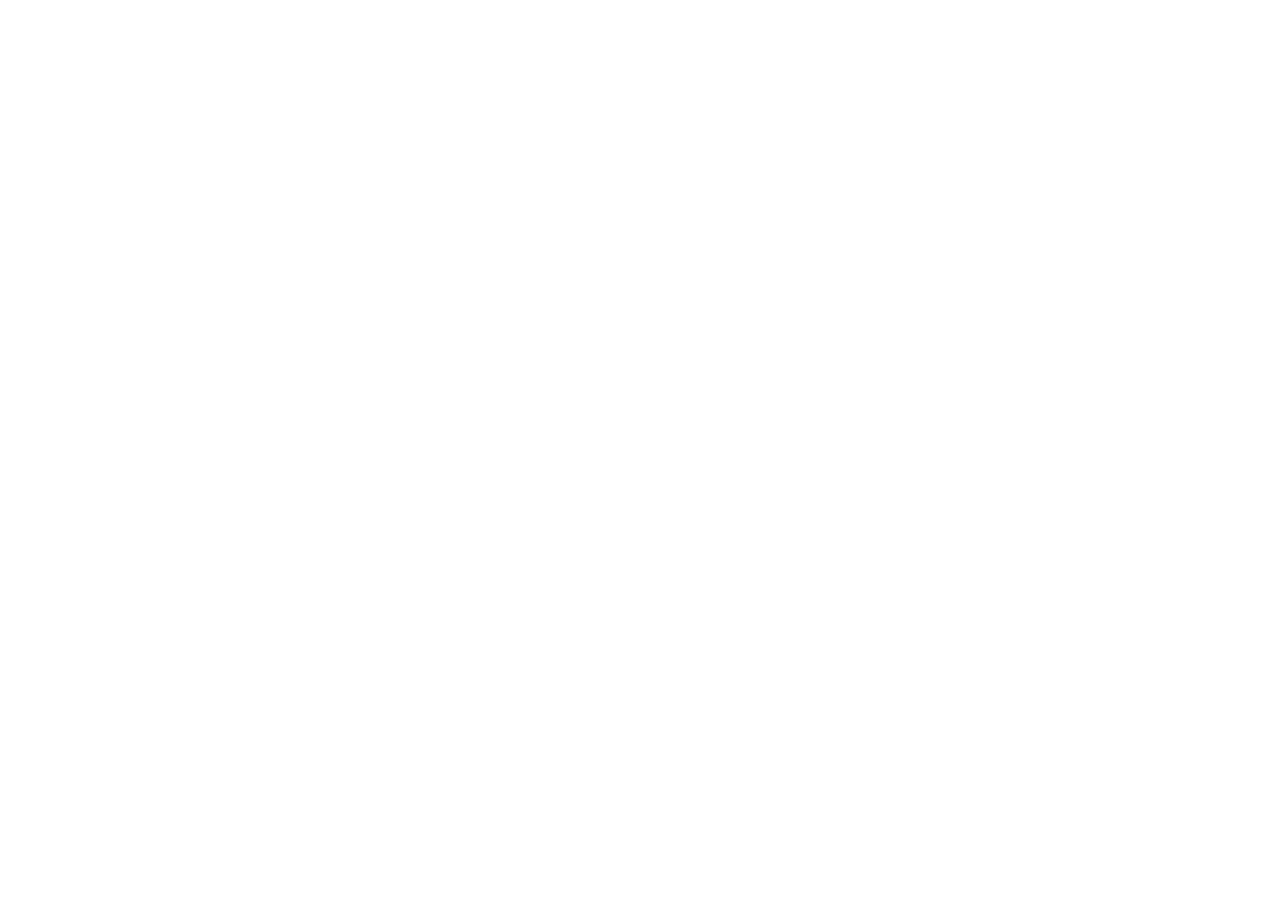
==== index.html @ 1e66e176 "Add files via upload" ====
<!DOCTYPE html>
<html lang="en">
<head>
    <meta charset="UTF-8">
    <meta name="viewport" content="width=device-width, initial-scale=1.0">
    <title>Document</title>
</head>
<body>
    
</body>
</html>
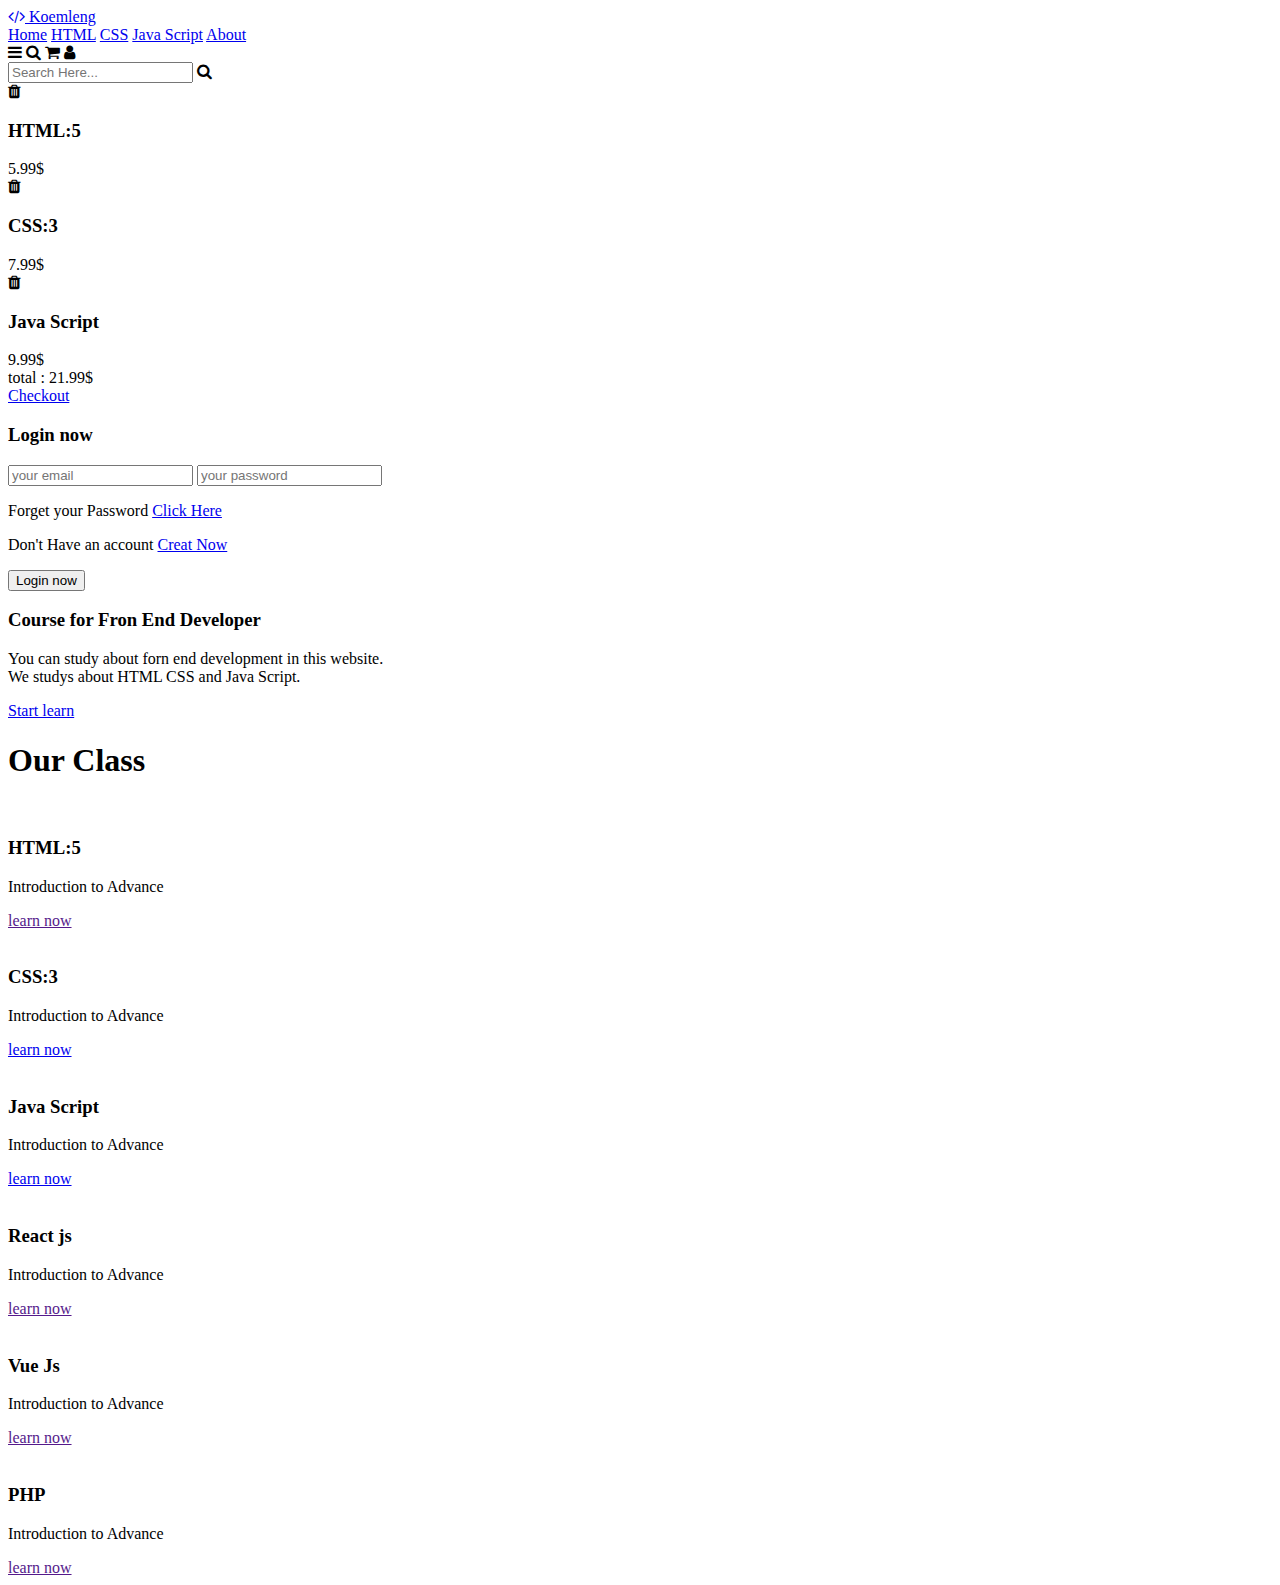
==== commit a655691e: "Add files via upload" ====
--- a/index.html
+++ b/index.html
@@ -3,9 +3,133 @@
 <head>
     <meta charset="UTF-8">
     <meta name="viewport" content="width=device-width, initial-scale=1.0">
-    <title>Document</title>
+    <title>Komelng Va</title>
 </head>
 <body>
-    
+    <!DOCTYPE html>
+<html lang="en">
+<head>
+    <meta charset="UTF-8">
+    <meta name="viewport" content="width=device-width, initial-scale=1.0">
+    <link rel="stylesheet" href="https://cdnjs.cloudflare.com/ajax/libs/font-awesome/4.7.0/css/font-awesome.min.css">
+    <link rel="stylesheet" href="style.css">
+    <meta name="viewport" content="width=device-width, initial-scale=1.0">
+    <title>Koemleng webdeveloper</title>
+</head>
+<body>
+    <header class="header">
+        <a href="#" class="logo"> <i class="fa fa-code"></i> Koemleng</a>
+        <nav class="navbar">
+            <a href="#home">Home</a>
+            <a href="#html">HTML</a>
+            <a href="#css">CSS</a>
+            <a href="#javascript">Java Script</a>
+            <a href="#about">About</a>
+        </nav>
+
+        <div class="icons">
+            <div class="fa fa-bars" id="menu-btn"></div>
+            <div class="fa fa-search" id="search-btn"></div>
+            <div class="fa fa-shopping-cart" id="cart-btn"></div>
+            <div class="fa fa-user" id="login-btn"></div>
+        </div>
+
+        <form class="search-form">
+            <input type="search" id="search-box" placeholder="Search Here...">
+            <label for="search-box" class="fa fa-search"></label>
+        </form>
+
+        <div class="shopping-cart">
+            <div class="box">
+                <i class="fa fa-trash"></i>
+                <img src="html1.webp" alt="">
+                <div class="content">
+                    <h3>HTML:5</h3>
+                    <span class="price">5.99$</span>
+                </div>
+            </div>
+            <div class="box">
+                <i class="fa fa-trash"></i>
+                <img src="css3.jpg" alt="">
+                <div class="content">
+                    <h3>CSS:3</h3>
+                    <span class="price">7.99$</span>
+                </div>
+            </div>
+            <div class="box">
+                <i class="fa fa-trash"></i>
+                <img src="js.png" alt="">
+                <div class="content">
+                    <h3>Java Script</h3>
+                    <span class="price">9.99$</span>
+                </div>
+            </div>
+            <div class="total">total : 21.99$</div>
+            <a href="#" class="btn">Checkout</a>
+        </div>
+        <form action="#" class="login-form">
+            <h3>Login now</h3>
+            <input type="email" required placeholder="your email" class="box">
+            <input type="password" required placeholder="your password" class="box">
+
+            <p>Forget your Password <a href="#">Click Here</a> </p>
+            <p>Don't Have an account <a href="#">Creat Now</a></p>
+            <input type="submit" value="Login now" class="btn">
+        </form>
+    </header>
+    <section class="home" id="home">
+        <div class="content">
+            <h3>Course for <span>Fron End Developer</span></h3>
+            <p>You can study about forn end development in this website.<br>
+                We studys about HTML CSS and Java Script.
+            </p>
+            <a href="#" class="btn">Start learn</a>
+        </div>
+    </section>
+
+    <section class="feature">
+        <h1 class="heading">Our <span>Class</span></h1>
+        <div class="box-container">
+            <div class="box">
+                <img src="development.ico" alt="">
+                <h3>HTML:5</h3>
+                <p>Introduction to Advance</p>
+                <a href="" class="btn">learn now</a>
+            </div>
+            <div class="box">
+                <img src="css.png" alt="">
+                <h3>CSS:3</h3>
+                <p>Introduction to Advance</p>
+                <a href="csskhmer.pdf" class="btn">learn now</a>
+            </div>
+            <div class="box">
+                <img src="js3.png" alt="">
+                <h3>Java Script</h3>
+                <p>Introduction to Advance</p>
+                <a href="1585629498_395922298.pdf" class="btn">learn now</a>
+            </div>
+            <div class="box">
+                <img src="react.png" alt="">
+                <h3>React js</h3>
+                <p>Introduction to Advance</p>
+                <a href="" class="btn">learn now</a>
+            </div>
+            <div class="box">
+                <img src="logoV.png" alt="">
+                <h3>Vue Js</h3>
+                <p>Introduction to Advance</p>
+                <a href="" class="btn">learn now</a>
+            </div>
+            <div class="box">
+                <img src="php.jpg" alt="">
+                <h3>PHP</h3>
+                <p>Introduction to Advance</p>
+                <a href="" class="btn">learn now</a>
+            </div>
+        </div>
+    </section>
+    <script src="script.js"></script>
+</body>
+</html>
 </body>
 </html>